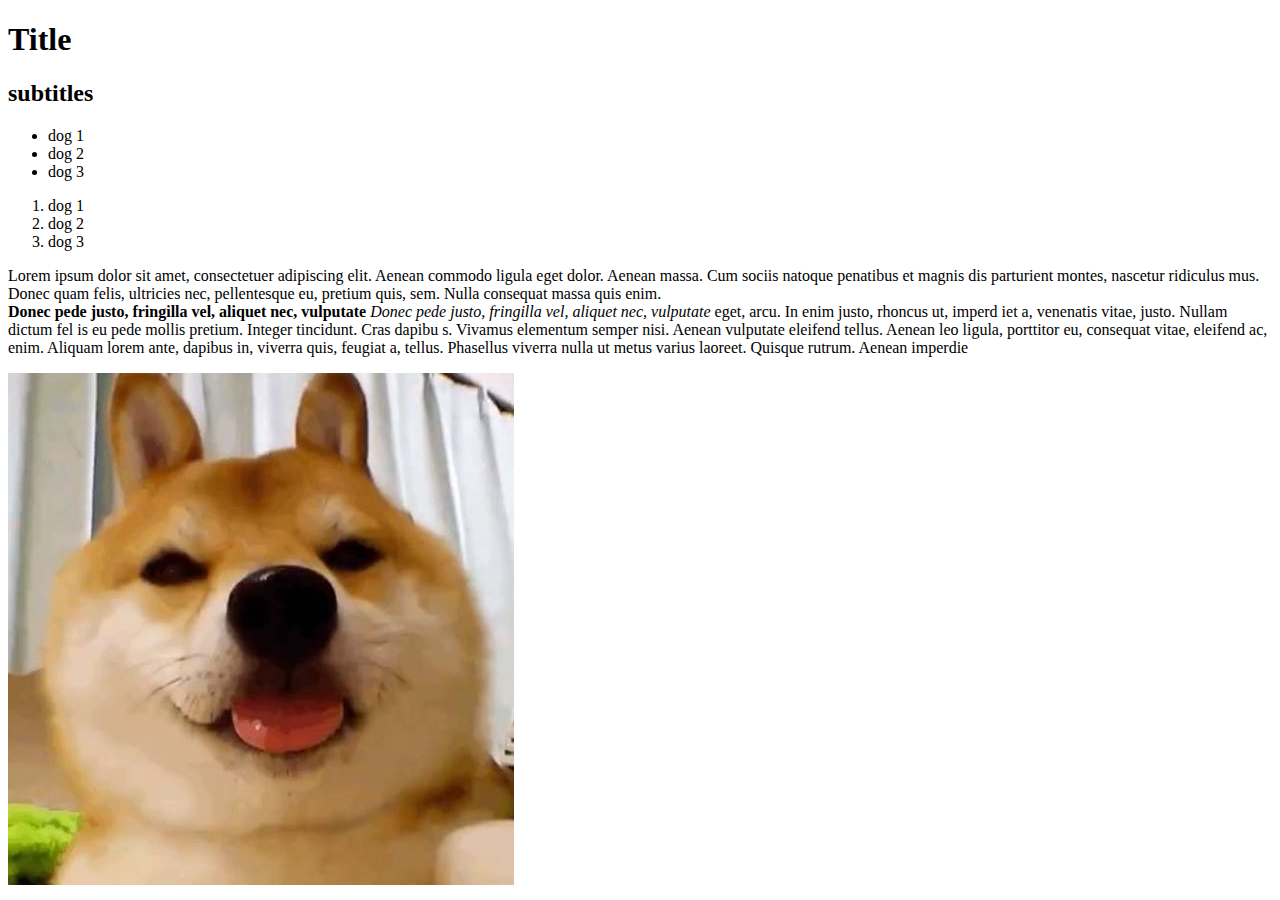
==== Class/index.html @ 083aa7c2 "add html and a dog image" ====
<!DOCTYPE html>
<html lang="en" dir="ltr">
  <head>
    <meta charset="utf-8">
    <title>Basics html</title>
    <meta name="keywords" content="BASIC, HTML, EXAMPLE, JS, CSS">
  </head>
  <body>
    <section>
      <h1>Title</h1>
      <h2>subtitles</h2>
      <ul>
        <li>dog 1</li>
        <li>dog 2</li>
        <li>dog 3</li>
      </ul>
      <ol>
        <li>dog 1</li>
        <li>dog 2</li>
        <li>dog 3</li>
      </ol>
      <p>Lorem ipsum dolor sit amet, consectetuer adipiscing elit. Aenean
        commodo ligula eget dolor. Aenean massa. Cum sociis natoque penatibus
        et magnis dis parturient montes, nascetur ridiculus mus. Donec quam
        felis, ultricies nec, pellentesque eu, pretium quis, sem.
        Nulla consequat massa quis enim.
        <br>
        <strong>Donec pede justo, fringilla vel, aliquet nec, vulputate</strong>
        <em>Donec pede justo, fringilla vel, aliquet nec, vulputate</em>

         eget, arcu. In enim justo, rhoncus ut, imperd
         iet a, venenatis vitae, justo. Nullam dictum fel
         is eu pede mollis pretium. Integer tincidunt. Cras dapibu
         s. Vivamus elementum semper nisi. Aenean vulputate eleifend tellus. Aenean leo ligula, porttitor eu, consequat vitae,
         eleifend ac, enim. Aliquam lorem ante, dapibus in, viverra quis, feugiat a, tellus. Phasellus viverra nulla ut metus varius laoreet. Quisque
          rutrum. Aenean imperdie</p>
          <img src="img/picture.jpg" alt="japanese dog">
    </section>
  </body>
</html>
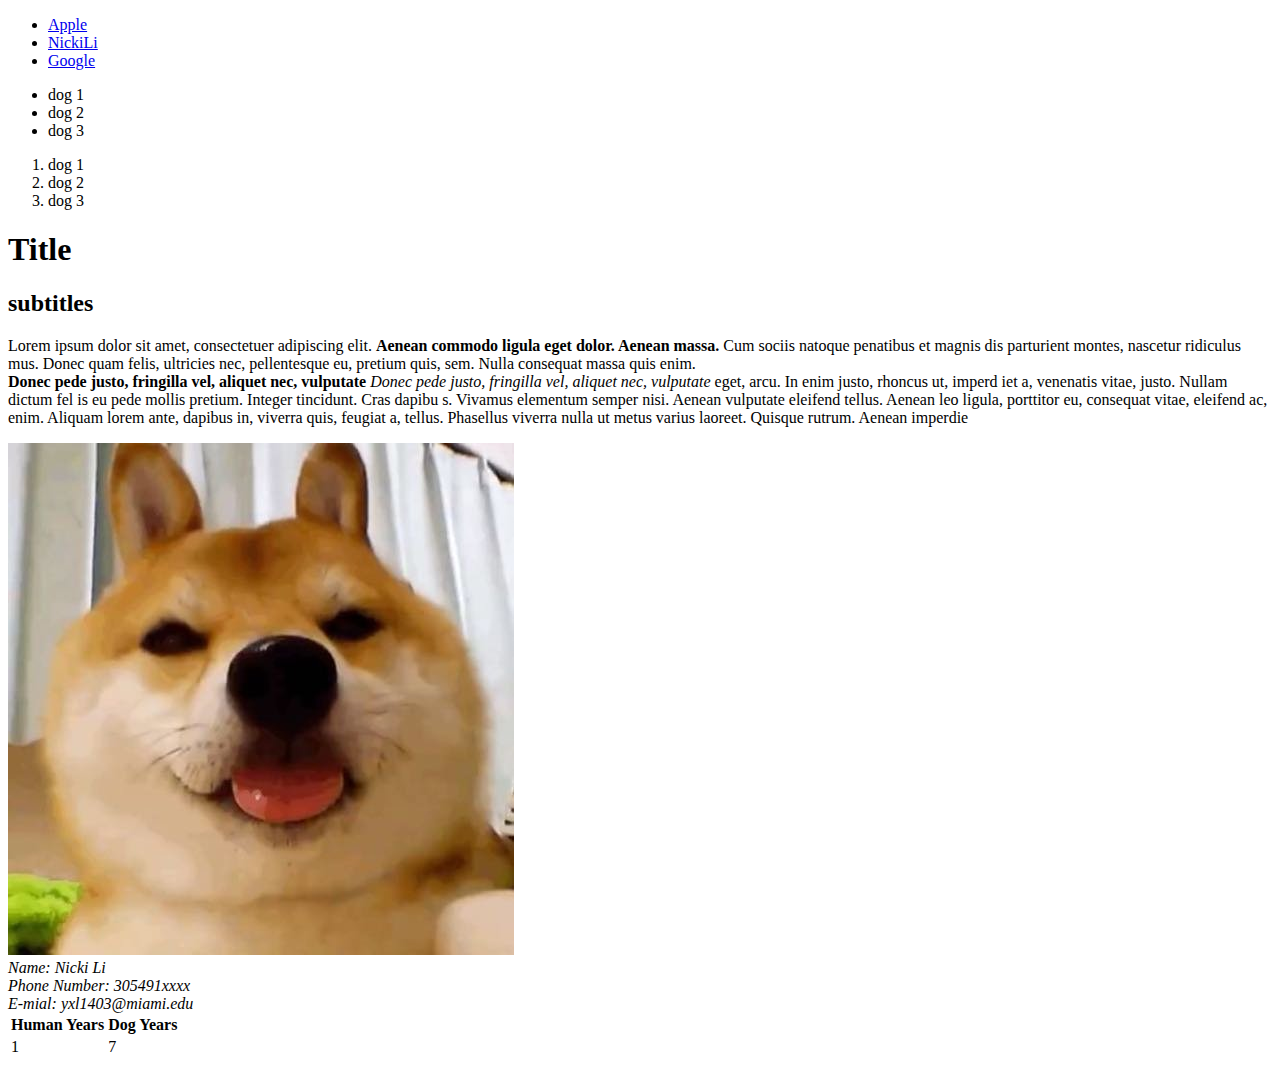
==== commit b64a1f69: "Create the article, address and table. Make the table header and cell" ====
--- a/Class/index.html
+++ b/Class/index.html
@@ -1,40 +1,99 @@
 <!DOCTYPE html>
+<!-- This is a HTML 5-->
 <html lang="en" dir="ltr">
+<!--This is the head of my website-->
   <head>
     <meta charset="utf-8">
     <title>Basics html</title>
+    <!-- This is the meta data -->
     <meta name="keywords" content="BASIC, HTML, EXAMPLE, JS, CSS">
+    <meta name="author" content="Nicki Li">
+    <meta name="description" content="BASIC HTML EXAMPLE">
   </head>
+  <!-- This is the body of my website -->
   <body>
+    <!-- This is my Header -->
+    <header>
+      <nav>
+        <ul>
+          <li> <a href="https://www.apple.com/">Apple</a> </li>
+          <li> <a href="https://github.com/NickiLi16/WebClass">NickiLi</a> </li>
+          <li> <a href="https://www.google.com/">Google</a> </li>
+        </ul>
+      </nav>
+    </header>
+
+
     <section>
-      <h1>Title</h1>
-      <h2>subtitles</h2>
-      <ul>
-        <li>dog 1</li>
-        <li>dog 2</li>
-        <li>dog 3</li>
-      </ul>
-      <ol>
-        <li>dog 1</li>
-        <li>dog 2</li>
-        <li>dog 3</li>
-      </ol>
-      <p>Lorem ipsum dolor sit amet, consectetuer adipiscing elit. Aenean
-        commodo ligula eget dolor. Aenean massa. Cum sociis natoque penatibus
-        et magnis dis parturient montes, nascetur ridiculus mus. Donec quam
-        felis, ultricies nec, pellentesque eu, pretium quis, sem.
-        Nulla consequat massa quis enim.
-        <br>
-        <strong>Donec pede justo, fringilla vel, aliquet nec, vulputate</strong>
-        <em>Donec pede justo, fringilla vel, aliquet nec, vulputate</em>
+      <aside>
+        <ul>
+          <li>dog 1</li>
+          <li>dog 2</li>
+          <li>dog 3</li>
+        </ul>
+        <ol>
+          <li>dog 1</li>
+          <li>dog 2</li>
+          <li>dog 3</li>
+        </ol>
+      </aside>
 
-         eget, arcu. In enim justo, rhoncus ut, imperd
-         iet a, venenatis vitae, justo. Nullam dictum fel
-         is eu pede mollis pretium. Integer tincidunt. Cras dapibu
-         s. Vivamus elementum semper nisi. Aenean vulputate eleifend tellus. Aenean leo ligula, porttitor eu, consequat vitae,
-         eleifend ac, enim. Aliquam lorem ante, dapibus in, viverra quis, feugiat a, tellus. Phasellus viverra nulla ut metus varius laoreet. Quisque
-          rutrum. Aenean imperdie</p>
-          <img src="img/picture.jpg" alt="japanese dog">
+        <!-- We use articles, magazines, posts, etc.-->
+
+      <article>
+        <h1>Title</h1>
+        <h2>subtitles</h2>
+        <p>
+          <!-- This is a pracrice -->
+          Lorem ipsum dolor sit amet, consectetuer adipiscing elit.
+          <b>Aenean commodo ligula eget dolor. Aenean massa.</b>
+          Cum sociis natoque penatibus
+          et magnis dis parturient montes, nascetur ridiculus mus. Donec quam
+          felis, ultricies nec, pellentesque eu, pretium quis, sem.
+          Nulla consequat massa quis enim.
+          <br>
+          <strong>Donec pede justo, fringilla vel, aliquet nec, vulputate</strong>
+          <em>Donec pede justo, fringilla vel, aliquet nec, vulputate</em>
+
+           eget, arcu. In enim justo, rhoncus ut, imperd
+           iet a, venenatis vitae, justo. Nullam dictum fel
+           is eu pede mollis pretium. Integer tincidunt. Cras dapibu
+           s. Vivamus elementum semper nisi. Aenean vulputate eleifend tellus. Aenean leo ligula, porttitor eu, consequat vitae,
+           eleifend ac, enim. Aliquam lorem ante, dapibus in, viverra quis, feugiat a, tellus. Phasellus viverra nulla ut metus varius laoreet. Quisque
+            rutrum. Aenean imperdie</p>
+            <img src="img/picture.jpg" alt="japanese dog">
+
+      </article>
+
     </section>
+
+    <section>
+      <address>
+        <li>Name: Nicki Li</li>
+        <li>Phone Number: 305491xxxx</li>
+        <li>E-mial: yxl1403@miami.edu</li>
+
+      </address>
+    </section>
+
+    <table>
+      <tr>
+        <!-- These are table header cell-->
+        <th>Human Years</th>
+        <th>Dog Years</th>
+      </tr>
+      <tr>
+        <!-- This are table cell -->
+        <td>1</td>
+        <td>7</td>
+      </tr>
+    </table>
+
+
+
+
+
+
+
   </body>
 </html>
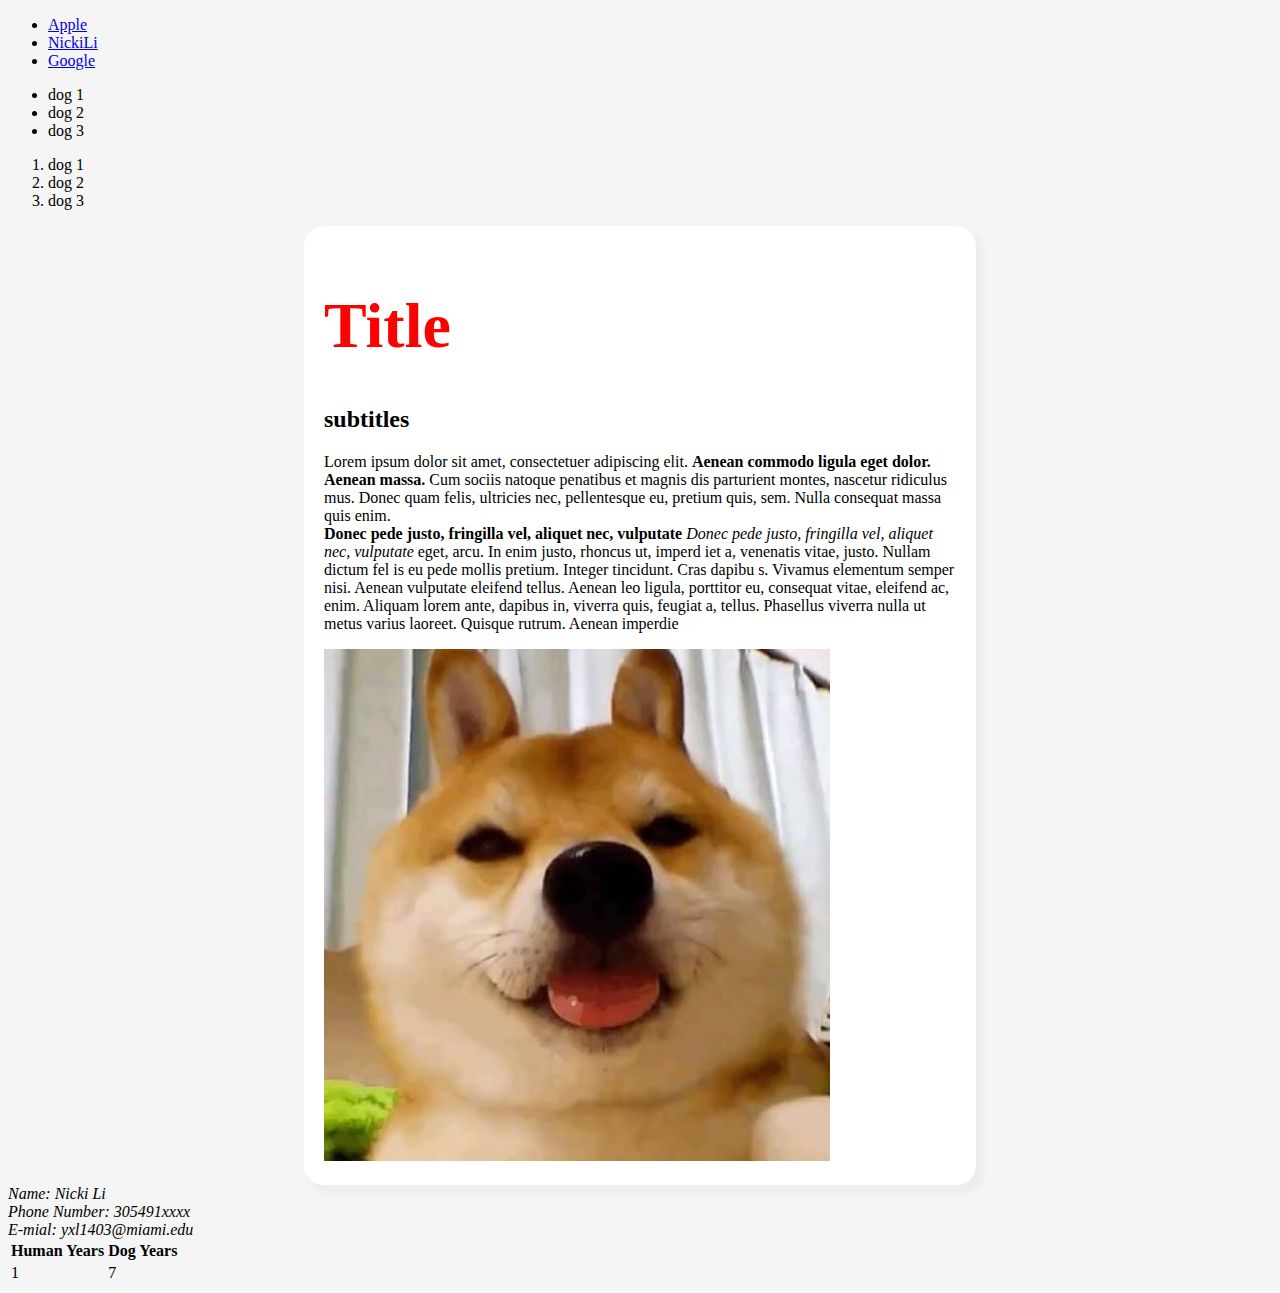
==== commit 55f83a5c: "Homework css" ====
--- a/Class/index.html
+++ b/Class/index.html
@@ -9,6 +9,9 @@
     <meta name="keywords" content="BASIC, HTML, EXAMPLE, JS, CSS">
     <meta name="author" content="Nicki Li">
     <meta name="description" content="BASIC HTML EXAMPLE">
+    <link rel="stylesheet" href="CSS/Style.css">
+    <link rel="stylesheet" media="only screen and (max-width: 480px)" href="css/mobile.css">
+
   </head>
   <!-- This is the body of my website -->
   <body>
@@ -21,10 +24,12 @@
           <li> <a href="https://www.google.com/">Google</a> </li>
         </ul>
       </nav>
+
+
     </header>
 
 
-    <section>
+
       <aside>
         <ul>
           <li>dog 1</li>
@@ -38,9 +43,19 @@
         </ol>
       </aside>
 
+
+
+
+
+
+    <div class="container">
+
+    <section>
+
+
         <!-- We use articles, magazines, posts, etc.-->
 
-      <article>
+      <article id="Dog">
         <h1>Title</h1>
         <h2>subtitles</h2>
         <p>
@@ -66,6 +81,8 @@
       </article>
 
     </section>
+  </div>
+
 
     <section>
       <address>
--- a/Class/CSS/Style.css
+++ b/Class/CSS/Style.css
@@ -0,0 +1,69 @@
+body {
+  background-color: rgb(245, 245, 245);
+}
+
+h1
+{
+    color: red;
+    font-family: 'Bebas Neue';
+}
+/* this is class on the div in my HTML */
+.container
+{
+  margin: auto;
+  padding: 20px;
+  background-color: white;
+  width: 50%;
+  box-shadow: 6px 7px 5px 2px #ededed;
+  border-radius: 20px;
+}
+/* This will affect all the h1 inside my class container */
+.container h1 {
+  font-size: 4em;
+}
+/* We added this class to my sidebar */
+.sidebar {
+  float: left;
+  margin-left: 80px;
+  padding: 20px;
+  background-color: white;
+  width: 10%;
+  box-shadow: 6px 7px 5px 2px #ededed;
+  border-radius: 20px;
+}
+/* we use this to create a style for my navigation tag */
+.navigation {
+  display: table;
+  margin: 0 auto;
+  margin-top: 30px;
+  margin-bottom: 80px;
+}
+/* this was used in my ul tag inside my nav */
+.horizontaLine {
+  padding-top: 20px;
+}
+/* this will affect all the li childs inside my horizontaLine */
+.horizontaLine li {
+  display: inline;
+  margin: 20px;
+  padding: 20px 60px 20px 60px;
+  background-color: white;
+  width: 10%;
+  border-radius: 20px;
+}
+/* this will affect all the a tags nested on the li elements */
+.horizontaLine li a {
+  color: gray;
+  text-decoration: none;
+  font-family: sans-serif;
+}
+/* This will only affect my style when the cursor is on top of my a tag */
+.horizontaLine li a:hover {
+  color: red;
+}
+/* This is an id */
+#dog
+{
+  width: 80%;
+  margin: auto;
+}
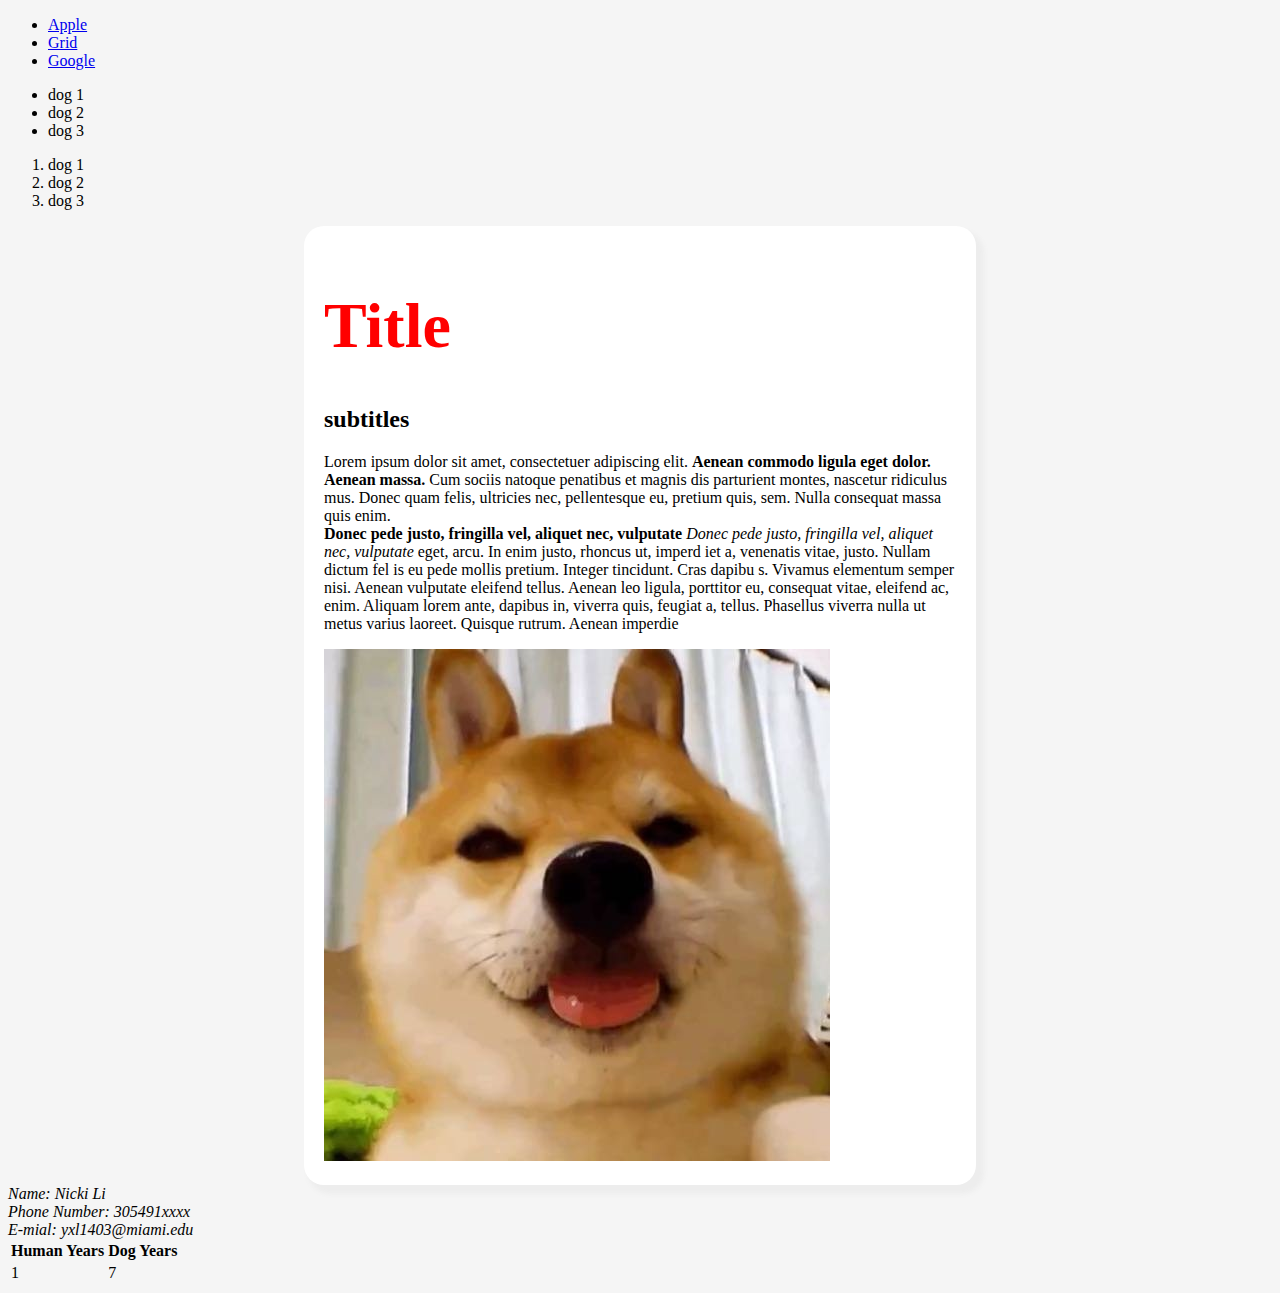
==== commit ba0eecf3: "Class7.1" ====
--- a/Class/index.html
+++ b/Class/index.html
@@ -19,8 +19,8 @@
     <header>
       <nav>
         <ul>
-          <li> <a href="https://www.apple.com/">Apple</a> </li>
-          <li> <a href="https://github.com/NickiLi16/WebClass">NickiLi</a> </li>
+          <li> <a href="Class6-1/transitions.html">Apple</a> </li>
+          <li> <a href="Class6-2/grid.html">Grid</a> </li>
           <li> <a href="https://www.google.com/">Google</a> </li>
         </ul>
       </nav>
